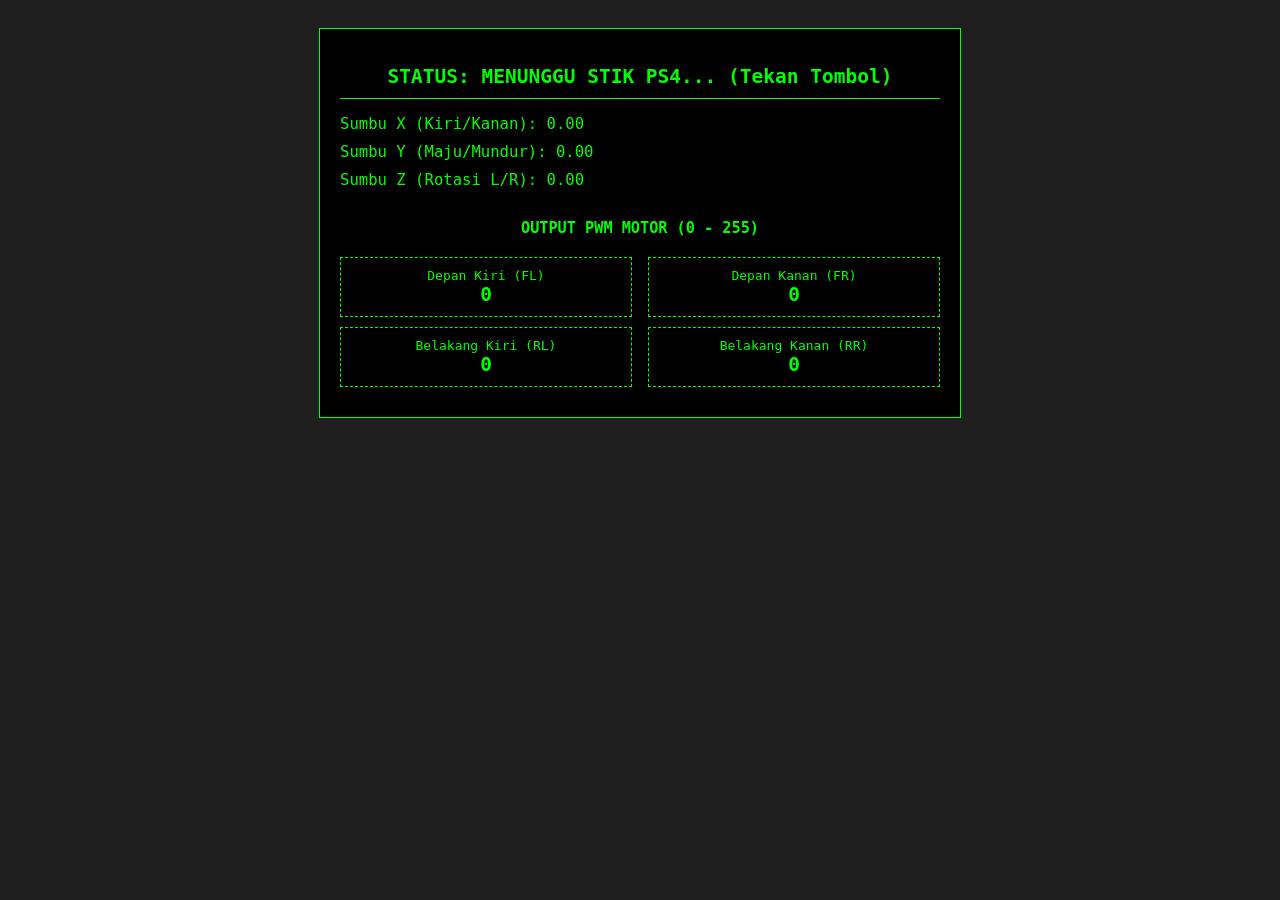
==== index.html @ 9f3cd9d7 "Initial commit: 3D Omni Simulator for Technocorner UGM 2026" ====
<!DOCTYPE html>
<html lang="id">

<head>
    <meta charset="UTF-8">
    <title>Simulator Kinematika Omni X-Drive</title>
    <style>
        body {
            font-family: monospace;
            background: #1e1e1e;
            color: #00ff00;
            padding: 20px;
        }

        .container {
            max-width: 600px;
            margin: 0 auto;
            background: #000;
            padding: 20px;
            border: 1px solid #00ff00;
        }

        h2 {
            text-align: center;
            border-bottom: 1px solid #00ff00;
            padding-bottom: 10px;
        }

        .data-row {
            display: flex;
            justify-content: space-between;
            margin: 10px 0;
            font-size: 1.2em;
        }

        .motor-box {
            border: 1px dashed #00ff00;
            padding: 10px;
            width: 45%;
            text-align: center;
            margin-bottom: 10px;
        }

        .chassis {
            display: flex;
            flex-wrap: wrap;
            justify-content: space-between;
            margin-top: 20px;
        }
    </style>
</head>

<body>
    <div class="container">
        <h2>STATUS: <span id="status">MENUNGGU STIK PS4... (Tekan Tombol)</span></h2>

        <div class="data-row">
            <span>Sumbu X (Kiri/Kanan): <span id="axis-x">0.00</span></span>
        </div>
        <div class="data-row">
            <span>Sumbu Y (Maju/Mundur): <span id="axis-y">0.00</span></span>
        </div>
        <div class="data-row">
            <span>Sumbu Z (Rotasi L/R): <span id="axis-z">0.00</span></span>
        </div>

        <h3 style="text-align: center; margin-top: 30px;">OUTPUT PWM MOTOR (0 - 255)</h3>
        <div class="chassis">
            <div class="motor-box">Depan Kiri (FL)<br><b id="pwm-fl" style="font-size: 1.5em;">0</b></div>
            <div class="motor-box">Depan Kanan (FR)<br><b id="pwm-fr" style="font-size: 1.5em;">0</b></div>
            <div class="motor-box">Belakang Kiri (RL)<br><b id="pwm-rl" style="font-size: 1.5em;">0</b></div>
            <div class="motor-box">Belakang Kanan (RR)<br><b id="pwm-rr" style="font-size: 1.5em;">0</b></div>
        </div>
    </div>

    <script>
        let gamepadIndex = null;

        window.addEventListener("gamepadconnected", (e) => {
            gamepadIndex = e.gamepad.index;
            document.getElementById("status").innerText = "TERHUBUNG: " + e.gamepad.id;
            updateLoop();
        });

        window.addEventListener("gamepaddisconnected", (e) => {
            if (e.gamepad.index === gamepadIndex) {
                gamepadIndex = null;
                document.getElementById("status").innerText = "TERPUTUS";
            }
        });

        function updateLoop() {
            if (gamepadIndex !== null) {
                const gamepad = navigator.getGamepads()[gamepadIndex];
                if (gamepad) {
                    // Mapping Analog Stik PS4 (Batas -1.0 hingga 1.0)
                    // Axis 0 = Kiri Analog X, Axis 1 = Kiri Analog Y (Terbalik), Axis 2 = Kanan Analog X

                    // Filter Deadzone (0.1) untuk mengatasi analog drifting
                    let x = Math.abs(gamepad.axes[0]) > 0.1 ? gamepad.axes[0] : 0;
                    let y = Math.abs(gamepad.axes[1]) > 0.1 ? -gamepad.axes[1] : 0; // Invert Y agar atas = positif
                    let z = Math.abs(gamepad.axes[2]) > 0.1 ? gamepad.axes[2] : 0;

                    document.getElementById("axis-x").innerText = x.toFixed(2);
                    document.getElementById("axis-y").innerText = y.toFixed(2);
                    document.getElementById("axis-z").innerText = z.toFixed(2);

                    // Rumus Kinematika Translasi ke Nilai Maksimum
                    let fl = y + x + z;
                    let fr = y - x - z;
                    let rl = y - x + z;
                    let rr = y + x - z;

                    // Mencari nilai absolut tertinggi untuk normalisasi jika melebihi 1.0
                    let maxVal = Math.max(Math.abs(fl), Math.abs(fr), Math.abs(rl), Math.abs(rr));

                    if (maxVal > 1.0) {
                        fl /= maxVal;
                        fr /= maxVal;
                        rl /= maxVal;
                        rr /= maxVal;
                    }

                    // Konversi ke skala PWM (0 - 255)
                    // Nilai minus menandakan arah putaran mundur (IN1/IN2 pada TB6612FNG di-reverse)
                    document.getElementById("pwm-fl").innerText = Math.round(fl * 255);
                    document.getElementById("pwm-fr").innerText = Math.round(fr * 255);
                    document.getElementById("pwm-rl").innerText = Math.round(rl * 255);
                    document.getElementById("pwm-rr").innerText = Math.round(rr * 255);
                }
            }
            requestAnimationFrame(updateLoop);
        }
    </script>
</body>

</html>
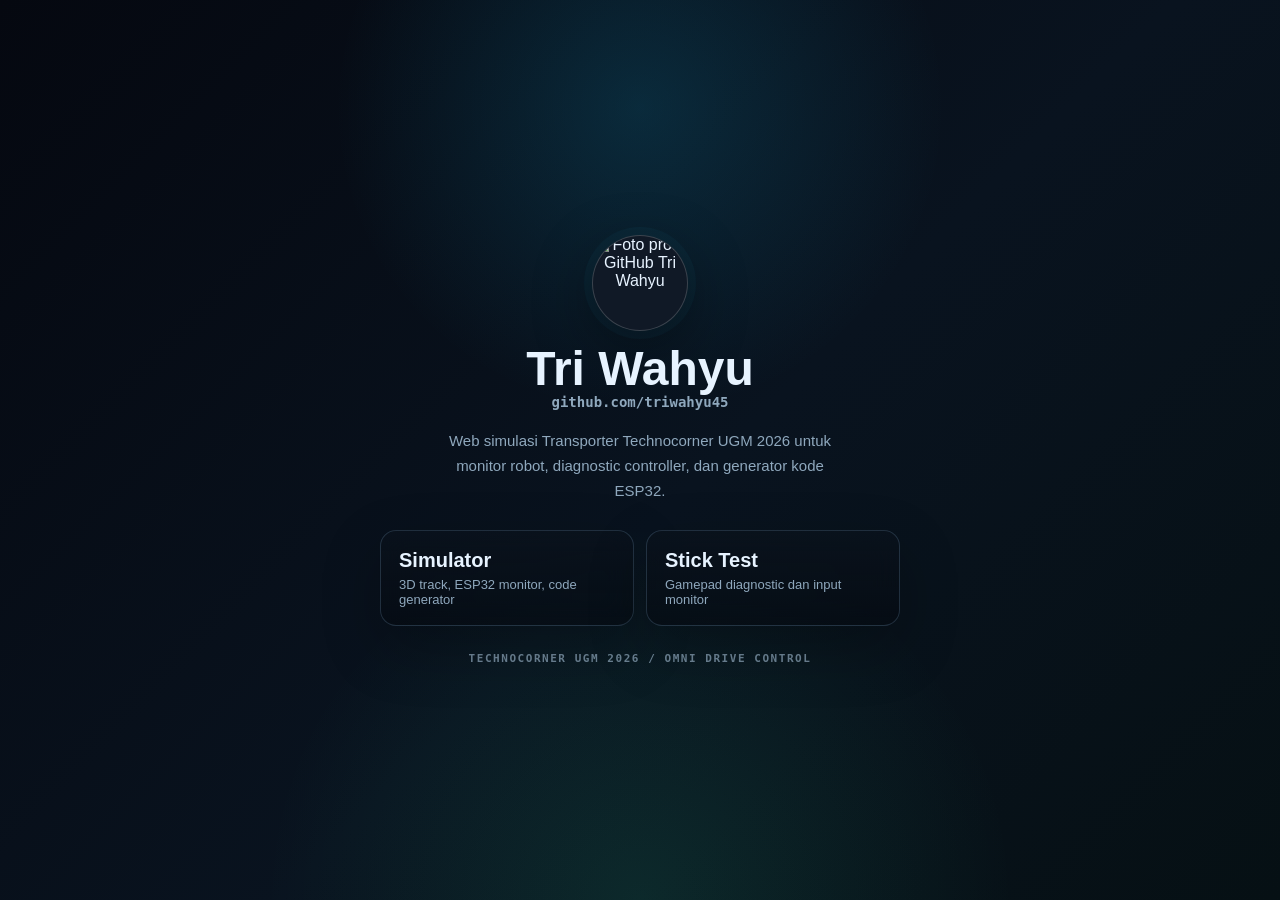
==== commit b86f3fca: "Refactor web UI and add ESP32 generator" ====
--- a/index.html
+++ b/index.html
@@ -3,135 +3,42 @@
 
 <head>
     <meta charset="UTF-8">
-    <title>Simulator Kinematika Omni X-Drive</title>
-    <style>
-        body {
-            font-family: monospace;
-            background: #1e1e1e;
-            color: #00ff00;
-            padding: 20px;
-        }
-
-        .container {
-            max-width: 600px;
-            margin: 0 auto;
-            background: #000;
-            padding: 20px;
-            border: 1px solid #00ff00;
-        }
-
-        h2 {
-            text-align: center;
-            border-bottom: 1px solid #00ff00;
-            padding-bottom: 10px;
-        }
-
-        .data-row {
-            display: flex;
-            justify-content: space-between;
-            margin: 10px 0;
-            font-size: 1.2em;
-        }
-
-        .motor-box {
-            border: 1px dashed #00ff00;
-            padding: 10px;
-            width: 45%;
-            text-align: center;
-            margin-bottom: 10px;
-        }
-
-        .chassis {
-            display: flex;
-            flex-wrap: wrap;
-            justify-content: space-between;
-            margin-top: 20px;
-        }
-    </style>
+    <meta name="viewport" content="width=device-width, initial-scale=1.0">
+    <title>Technocorner UGM 2026 - Omni Control</title>
+    <link rel="stylesheet" href="css/base.css">
+    <link rel="stylesheet" href="css/home.css">
 </head>
 
 <body>
-    <div class="container">
-        <h2>STATUS: <span id="status">MENUNGGU STIK PS4... (Tekan Tombol)</span></h2>
+    <main class="home-shell">
+        <section class="profile" aria-label="Profil pembuat">
+            <img src="https://github.com/triwahyu45.png" alt="Foto profil GitHub Tri Wahyu">
+            <div>
+                <h1>Tri Wahyu</h1>
+                <a class="github-link" href="https://github.com/triwahyu45" target="_blank" rel="noopener">
+                    github.com/triwahyu45
+                </a>
+            </div>
+        </section>
 
-        <div class="data-row">
-            <span>Sumbu X (Kiri/Kanan): <span id="axis-x">0.00</span></span>
-        </div>
-        <div class="data-row">
-            <span>Sumbu Y (Maju/Mundur): <span id="axis-y">0.00</span></span>
-        </div>
-        <div class="data-row">
-            <span>Sumbu Z (Rotasi L/R): <span id="axis-z">0.00</span></span>
-        </div>
+        <p class="caption">
+            Web simulasi Transporter Technocorner UGM 2026 untuk monitor robot, diagnostic controller,
+            dan generator kode ESP32.
+        </p>
 
-        <h3 style="text-align: center; margin-top: 30px;">OUTPUT PWM MOTOR (0 - 255)</h3>
-        <div class="chassis">
-            <div class="motor-box">Depan Kiri (FL)<br><b id="pwm-fl" style="font-size: 1.5em;">0</b></div>
-            <div class="motor-box">Depan Kanan (FR)<br><b id="pwm-fr" style="font-size: 1.5em;">0</b></div>
-            <div class="motor-box">Belakang Kiri (RL)<br><b id="pwm-rl" style="font-size: 1.5em;">0</b></div>
-            <div class="motor-box">Belakang Kanan (RR)<br><b id="pwm-rr" style="font-size: 1.5em;">0</b></div>
-        </div>
-    </div>
+        <nav class="menu" aria-label="Pilih halaman">
+            <a href="simulator.html">
+                <strong>Simulator</strong>
+                <span>3D track, ESP32 monitor, code generator</span>
+            </a>
+            <a href="stick_test.html">
+                <strong>Stick Test</strong>
+                <span>Gamepad diagnostic dan input monitor</span>
+            </a>
+        </nav>
 
-    <script>
-        let gamepadIndex = null;
-
-        window.addEventListener("gamepadconnected", (e) => {
-            gamepadIndex = e.gamepad.index;
-            document.getElementById("status").innerText = "TERHUBUNG: " + e.gamepad.id;
-            updateLoop();
-        });
-
-        window.addEventListener("gamepaddisconnected", (e) => {
-            if (e.gamepad.index === gamepadIndex) {
-                gamepadIndex = null;
-                document.getElementById("status").innerText = "TERPUTUS";
-            }
-        });
-
-        function updateLoop() {
-            if (gamepadIndex !== null) {
-                const gamepad = navigator.getGamepads()[gamepadIndex];
-                if (gamepad) {
-                    // Mapping Analog Stik PS4 (Batas -1.0 hingga 1.0)
-                    // Axis 0 = Kiri Analog X, Axis 1 = Kiri Analog Y (Terbalik), Axis 2 = Kanan Analog X
-
-                    // Filter Deadzone (0.1) untuk mengatasi analog drifting
-                    let x = Math.abs(gamepad.axes[0]) > 0.1 ? gamepad.axes[0] : 0;
-                    let y = Math.abs(gamepad.axes[1]) > 0.1 ? -gamepad.axes[1] : 0; // Invert Y agar atas = positif
-                    let z = Math.abs(gamepad.axes[2]) > 0.1 ? gamepad.axes[2] : 0;
-
-                    document.getElementById("axis-x").innerText = x.toFixed(2);
-                    document.getElementById("axis-y").innerText = y.toFixed(2);
-                    document.getElementById("axis-z").innerText = z.toFixed(2);
-
-                    // Rumus Kinematika Translasi ke Nilai Maksimum
-                    let fl = y + x + z;
-                    let fr = y - x - z;
-                    let rl = y - x + z;
-                    let rr = y + x - z;
-
-                    // Mencari nilai absolut tertinggi untuk normalisasi jika melebihi 1.0
-                    let maxVal = Math.max(Math.abs(fl), Math.abs(fr), Math.abs(rl), Math.abs(rr));
-
-                    if (maxVal > 1.0) {
-                        fl /= maxVal;
-                        fr /= maxVal;
-                        rl /= maxVal;
-                        rr /= maxVal;
-                    }
-
-                    // Konversi ke skala PWM (0 - 255)
-                    // Nilai minus menandakan arah putaran mundur (IN1/IN2 pada TB6612FNG di-reverse)
-                    document.getElementById("pwm-fl").innerText = Math.round(fl * 255);
-                    document.getElementById("pwm-fr").innerText = Math.round(fr * 255);
-                    document.getElementById("pwm-rl").innerText = Math.round(rl * 255);
-                    document.getElementById("pwm-rr").innerText = Math.round(rr * 255);
-                }
-            }
-            requestAnimationFrame(updateLoop);
-        }
-    </script>
+        <div class="meta">Technocorner UGM 2026 / Omni Drive Control</div>
+    </main>
 </body>
 
-</html>+</html>
--- a/css/base.css
+++ b/css/base.css
@@ -0,0 +1,62 @@
+:root {
+    --tc-bg: #070b12;
+    --tc-panel: rgba(10, 18, 28, .78);
+    --tc-panel-strong: rgba(13, 24, 36, .92);
+    --tc-line: rgba(129, 170, 205, .22);
+    --tc-line-active: rgba(51, 246, 184, .62);
+    --tc-text: #e7f3ff;
+    --tc-muted: #8fa8bd;
+    --tc-cyan: #18c8ff;
+    --tc-green: #33f6b8;
+}
+
+* {
+    box-sizing: border-box;
+}
+
+.app-nav {
+    position: fixed;
+    top: 10px;
+    right: 14px;
+    z-index: 2000;
+    display: flex;
+    gap: 6px;
+    padding: 5px;
+    border: 1px solid var(--tc-line);
+    border-radius: 999px;
+    background: rgba(5, 10, 17, .76);
+    box-shadow: 0 14px 40px rgba(0, 0, 0, .34);
+    backdrop-filter: blur(12px);
+}
+
+.app-nav a {
+    min-height: 28px;
+    padding: 0 11px;
+    display: inline-flex;
+    align-items: center;
+    justify-content: center;
+    border: 1px solid transparent;
+    border-radius: 999px;
+    color: var(--tc-muted);
+    text-decoration: none;
+    font: 800 12px "Segoe UI", Arial, sans-serif;
+    letter-spacing: .08em;
+    text-transform: uppercase;
+    transition: color .16s ease, border-color .16s ease, background .16s ease;
+}
+
+.app-nav a:hover,
+.app-nav a.active {
+    color: var(--tc-text);
+    border-color: var(--tc-line-active);
+    background: rgba(51, 246, 184, .10);
+}
+
+@media (max-width: 720px) {
+    .app-nav {
+        top: 8px;
+        right: 8px;
+        left: 8px;
+        justify-content: center;
+    }
+}
--- a/css/home.css
+++ b/css/home.css
@@ -0,0 +1,131 @@
+html,
+body {
+    min-height: 100%;
+}
+
+body {
+    margin: 0;
+    min-height: 100vh;
+    display: grid;
+    place-items: center;
+    overflow: hidden;
+    background:
+        radial-gradient(circle at 50% 12%, rgba(24, 200, 255, .15), transparent 30%),
+        radial-gradient(circle at 50% 100%, rgba(51, 246, 184, .10), transparent 34%),
+        linear-gradient(135deg, #050810, #09131f 54%, #061014);
+    color: var(--tc-text);
+    font-family: Inter, "Segoe UI", Arial, sans-serif;
+}
+
+.home-shell {
+    width: min(520px, calc(100% - 36px));
+    min-height: 520px;
+    display: flex;
+    flex-direction: column;
+    align-items: center;
+    justify-content: center;
+    gap: 26px;
+    text-align: center;
+}
+
+.profile {
+    display: flex;
+    flex-direction: column;
+    align-items: center;
+    gap: 14px;
+}
+
+.profile img {
+    width: 96px;
+    height: 96px;
+    border-radius: 50%;
+    border: 1px solid rgba(255, 255, 255, .18);
+    background: #101926;
+    box-shadow: 0 18px 60px rgba(0, 0, 0, .38), 0 0 0 8px rgba(24, 200, 255, .04);
+}
+
+.profile h1 {
+    margin: 0;
+    font-size: clamp(30px, 8vw, 48px);
+    line-height: 1;
+    letter-spacing: 0;
+}
+
+.github-link {
+    color: var(--tc-muted);
+    text-decoration: none;
+    font: 700 14px "Consolas", monospace;
+}
+
+.github-link:hover {
+    color: var(--tc-green);
+}
+
+.caption {
+    max-width: 420px;
+    margin: -8px 0 0;
+    color: var(--tc-muted);
+    font-size: 15px;
+    line-height: 1.65;
+}
+
+.menu {
+    width: 100%;
+    display: grid;
+    grid-template-columns: 1fr 1fr;
+    gap: 12px;
+}
+
+.menu a {
+    min-height: 96px;
+    padding: 18px;
+    display: flex;
+    flex-direction: column;
+    justify-content: space-between;
+    text-align: left;
+    border: 1px solid var(--tc-line);
+    border-radius: 16px;
+    color: var(--tc-text);
+    text-decoration: none;
+    background: linear-gradient(180deg, var(--tc-panel), rgba(5, 10, 17, .66));
+    box-shadow: 0 22px 60px rgba(0, 0, 0, .24);
+    backdrop-filter: blur(14px);
+    transition: transform .16s ease, border-color .16s ease, background .16s ease;
+}
+
+.menu a:hover {
+    transform: translateY(-2px);
+    border-color: var(--tc-line-active);
+    background: linear-gradient(180deg, var(--tc-panel-strong), rgba(6, 14, 22, .82));
+}
+
+.menu strong {
+    font-size: 20px;
+}
+
+.menu span {
+    color: var(--tc-muted);
+    font-size: 13px;
+}
+
+.meta {
+    color: rgba(143, 168, 189, .76);
+    font: 700 11px "Consolas", monospace;
+    letter-spacing: .14em;
+    text-transform: uppercase;
+}
+
+@media (max-width: 560px) {
+    body {
+        overflow: auto;
+    }
+
+    .home-shell {
+        min-height: 100vh;
+        padding: 58px 0 28px;
+    }
+
+    .menu {
+        grid-template-columns: 1fr;
+    }
+}
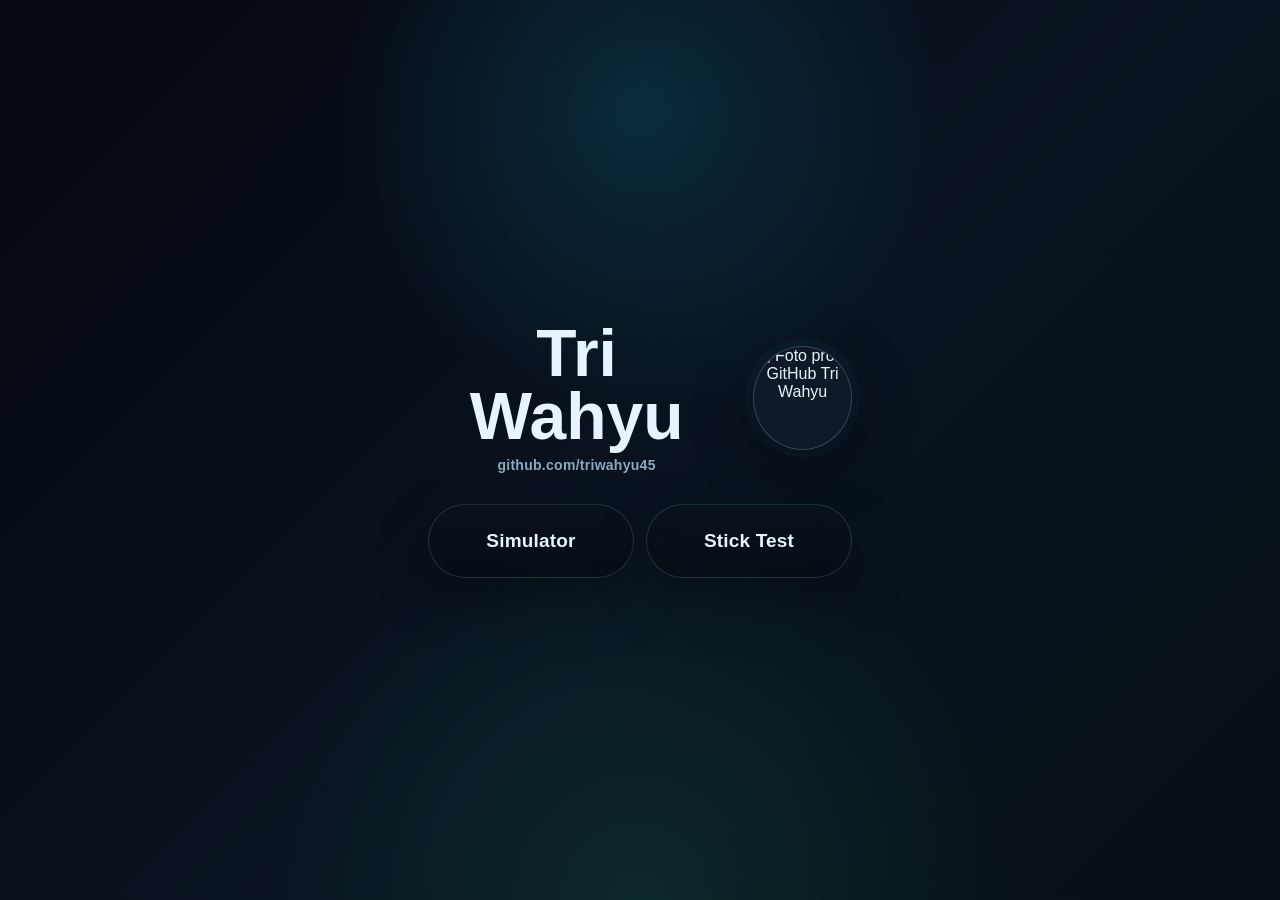
==== commit 709f4246: "Polish simulator UI track and ESP32 flow" ====
--- a/index.html
+++ b/index.html
@@ -21,24 +21,16 @@
             </div>
         </section>
 
-        <p class="caption">
-            Web simulasi Transporter Technocorner UGM 2026 untuk monitor robot, diagnostic controller,
-            dan generator kode ESP32.
-        </p>
-
         <nav class="menu" aria-label="Pilih halaman">
             <a href="simulator.html">
                 <strong>Simulator</strong>
-                <span>3D track, ESP32 monitor, code generator</span>
             </a>
             <a href="stick_test.html">
                 <strong>Stick Test</strong>
-                <span>Gamepad diagnostic dan input monitor</span>
             </a>
         </nav>
-
-        <div class="meta">Technocorner UGM 2026 / Omni Drive Control</div>
     </main>
+    <script src="js/shared-nav.js"></script>
 </body>
 
 </html>
--- a/css/base.css
+++ b/css/base.css
@@ -17,24 +17,64 @@
 .app-nav {
     position: fixed;
     top: 10px;
-    right: 14px;
+    right: max(10px, env(safe-area-inset-right));
     z-index: 2000;
-    display: flex;
-    gap: 6px;
-    padding: 5px;
+    display: grid;
+    justify-items: end;
+    gap: 8px;
+}
+
+.app-nav-toggle {
+    min-width: 48px;
+    height: 38px;
     border: 1px solid var(--tc-line);
     border-radius: 999px;
-    background: rgba(5, 10, 17, .76);
+    background: rgba(5, 10, 17, .78);
+    color: var(--tc-text);
+    cursor: pointer;
     box-shadow: 0 14px 40px rgba(0, 0, 0, .34);
     backdrop-filter: blur(12px);
+    font: 900 11px "Segoe UI", Arial, sans-serif;
+    letter-spacing: .12em;
+    transition: transform .16s ease, border-color .16s ease, background .16s ease;
+}
+
+.app-nav-toggle:hover,
+.app-nav.open .app-nav-toggle {
+    transform: translateY(-1px);
+    border-color: var(--tc-line-active);
+    background: rgba(10, 22, 34, .9);
+}
+
+.app-nav-links {
+    width: 150px;
+    display: grid;
+    gap: 6px;
+    padding: 7px;
+    border: 1px solid var(--tc-line);
+    border-radius: 18px;
+    background: rgba(5, 10, 17, .84);
+    box-shadow: 0 18px 44px rgba(0, 0, 0, .36);
+    backdrop-filter: blur(14px);
+    opacity: 0;
+    pointer-events: none;
+    transform: translateY(-8px) scale(.96);
+    transform-origin: top right;
+    transition: opacity .16s ease, transform .16s ease;
+}
+
+.app-nav.open .app-nav-links {
+    opacity: 1;
+    pointer-events: auto;
+    transform: translateY(0) scale(1);
 }
 
 .app-nav a {
-    min-height: 28px;
-    padding: 0 11px;
+    min-height: 34px;
+    padding: 0 12px;
     display: inline-flex;
     align-items: center;
-    justify-content: center;
+    justify-content: flex-start;
     border: 1px solid transparent;
     border-radius: 999px;
     color: var(--tc-muted);
@@ -52,11 +92,31 @@
     background: rgba(51, 246, 184, .10);
 }
 
+html.page-ready body {
+    animation: tcPageIn .22s ease both;
+}
+
+html.page-leave body {
+    opacity: 0;
+    transform: translateY(8px) scale(.992);
+    transition: opacity .15s ease, transform .15s ease;
+}
+
+@keyframes tcPageIn {
+    from {
+        opacity: 0;
+        transform: translateY(8px) scale(.992);
+    }
+
+    to {
+        opacity: 1;
+        transform: translateY(0) scale(1);
+    }
+}
+
 @media (max-width: 720px) {
     .app-nav {
         top: 8px;
         right: 8px;
-        left: 8px;
-        justify-content: center;
     }
 }
--- a/css/home.css
+++ b/css/home.css
@@ -14,30 +14,32 @@
         radial-gradient(circle at 50% 100%, rgba(51, 246, 184, .10), transparent 34%),
         linear-gradient(135deg, #050810, #09131f 54%, #061014);
     color: var(--tc-text);
-    font-family: Inter, "Segoe UI", Arial, sans-serif;
+    font-family: "Segoe UI Variable", "Segoe UI", Inter, Arial, sans-serif;
 }
 
 .home-shell {
-    width: min(520px, calc(100% - 36px));
-    min-height: 520px;
+    width: min(460px, 100%);
+    min-height: 460px;
+    padding-inline: 18px;
     display: flex;
     flex-direction: column;
     align-items: center;
     justify-content: center;
-    gap: 26px;
+    gap: 30px;
     text-align: center;
 }
 
 .profile {
     display: flex;
-    flex-direction: column;
+    flex-direction: row-reverse;
     align-items: center;
-    gap: 14px;
+    justify-content: center;
+    gap: clamp(16px, 5vw, 28px);
 }
 
 .profile img {
-    width: 96px;
-    height: 96px;
+    width: clamp(78px, 18vw, 104px);
+    height: clamp(78px, 18vw, 104px);
     border-radius: 50%;
     border: 1px solid rgba(255, 255, 255, .18);
     background: #101926;
@@ -46,27 +48,25 @@
 
 .profile h1 {
     margin: 0;
-    font-size: clamp(30px, 8vw, 48px);
-    line-height: 1;
+    font-size: clamp(38px, 10vw, 66px);
+    line-height: .94;
+    font-weight: 620;
     letter-spacing: 0;
 }
 
 .github-link {
+    display: inline-flex;
+    margin-top: 10px;
     color: var(--tc-muted);
     text-decoration: none;
-    font: 700 14px "Consolas", monospace;
+    font: 700 14px "Segoe UI", Arial, sans-serif;
+    letter-spacing: .02em;
+    transition: color .16s ease, transform .16s ease;
 }
 
 .github-link:hover {
     color: var(--tc-green);
-}
-
-.caption {
-    max-width: 420px;
-    margin: -8px 0 0;
-    color: var(--tc-muted);
-    font-size: 15px;
-    line-height: 1.65;
+    transform: translateY(-1px);
 }
 
 .menu {
@@ -77,42 +77,36 @@
 }
 
 .menu a {
-    min-height: 96px;
-    padding: 18px;
+    min-width: 0;
+    min-height: 74px;
+    padding: 18px 20px;
     display: flex;
-    flex-direction: column;
-    justify-content: space-between;
-    text-align: left;
+    align-items: center;
+    justify-content: center;
     border: 1px solid var(--tc-line);
-    border-radius: 16px;
+    border-radius: 999px;
     color: var(--tc-text);
     text-decoration: none;
     background: linear-gradient(180deg, var(--tc-panel), rgba(5, 10, 17, .66));
     box-shadow: 0 22px 60px rgba(0, 0, 0, .24);
     backdrop-filter: blur(14px);
-    transition: transform .16s ease, border-color .16s ease, background .16s ease;
+    transition: transform .16s ease, border-color .16s ease, background .16s ease, box-shadow .16s ease;
 }
 
 .menu a:hover {
-    transform: translateY(-2px);
+    transform: translateY(-3px);
     border-color: var(--tc-line-active);
     background: linear-gradient(180deg, var(--tc-panel-strong), rgba(6, 14, 22, .82));
+    box-shadow: 0 26px 70px rgba(24, 200, 255, .12);
+}
+
+.menu a:active {
+    transform: translateY(0) scale(.98);
 }
 
 .menu strong {
-    font-size: 20px;
-}
-
-.menu span {
-    color: var(--tc-muted);
-    font-size: 13px;
-}
-
-.meta {
-    color: rgba(143, 168, 189, .76);
-    font: 700 11px "Consolas", monospace;
-    letter-spacing: .14em;
-    text-transform: uppercase;
+    font-size: 19px;
+    letter-spacing: .01em;
 }
 
 @media (max-width: 560px) {
@@ -122,7 +116,12 @@
 
     .home-shell {
         min-height: 100vh;
-        padding: 58px 0 28px;
+        width: 100%;
+        padding: 58px 18px 28px;
+    }
+
+    .profile {
+        flex-direction: column;
     }
 
     .menu {
